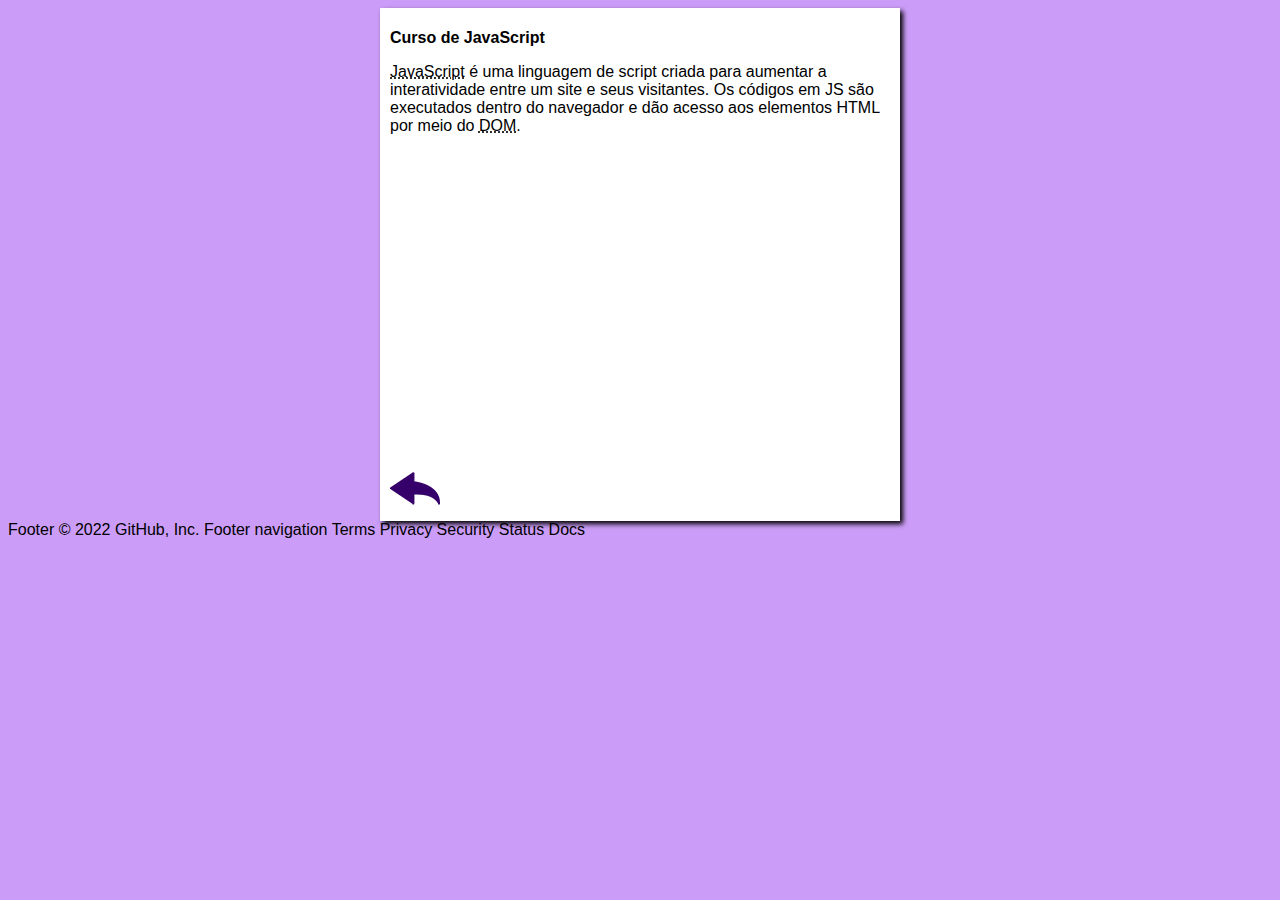
==== curso-js.html @ 5ccdbf98 "novos htmls" ====
<!DOCTYPE html>
<html lang="pt-br">
<head>
    <meta charset="UTF-8">
    <meta name="viewport" content="width=device-width, initial-scale=1.0">
    <title>Curso de JavaScript</title>
    <link rel="stylesheet" href="estilos/style.css">
</head>
<body>
    <main>
        <header>
            <h1>Curso de JavaScript</h1>
        </header>
        <article>
            <p><abbr title="JavaScript">JavaScript</abbr> é uma linguagem de script criada para aumentar a interatividade entre um site e seus visitantes. Os códigos em JS são executados dentro do navegador e dão acesso aos elementos HTML por meio do <abbr title="Document Object Model">DOM</abbr>.</p>

            <iframe width="560" height="315" src="https://www.youtube.com/embed/BXqUH86F-kA" frameborder="0" allow="accelerometer; autoplay; encrypted-media; gyroscope; picture-in-picture" allowfullscreen></iframe>

            <a href="index.html"><img src="imagens/btn-back.png" alt="Voltar"></a>
        </article>
    </main>
</body>
</html>
Footer
© 2022 GitHub, Inc.
Footer navigation
Terms
Privacy
Security
Status
Docs
---- estilos/style.css ----
* {
  font-family: Arial, Helvetica, sans-serif;
  font-size: 16px;
}


body {

background-color:rgba(204, 157, 248);
}

main {
background-color: white;
width: 500px;
margin:auto;
padding: 10px;
box-shadow: 3px 3px 5px black;


}
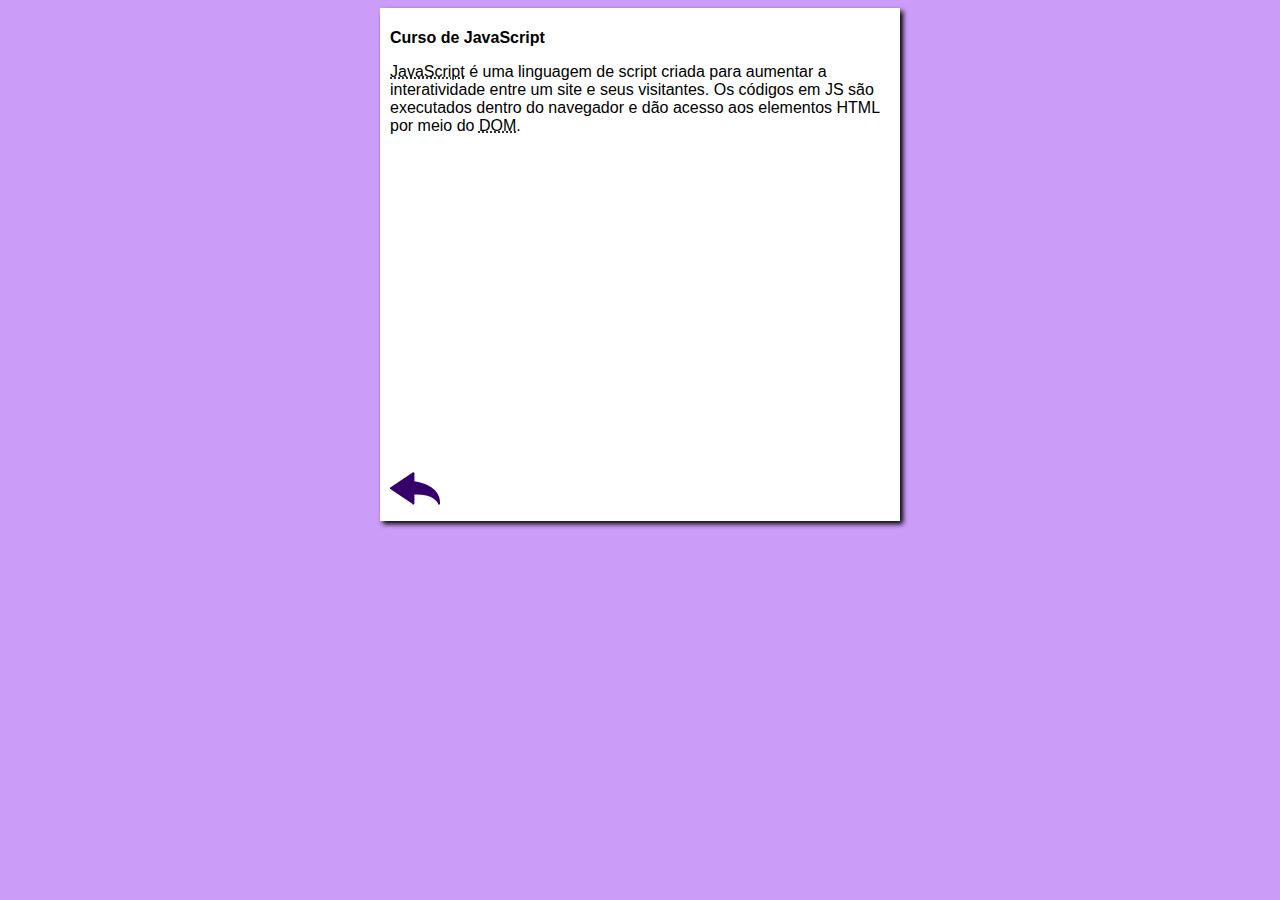
==== commit 341b3e8e: "Update curso-js.html" ====
--- a/curso-js.html
+++ b/curso-js.html
@@ -21,11 +21,3 @@
     </main>
 </body>
 </html>
-Footer
-© 2022 GitHub, Inc.
-Footer navigation
-Terms
-Privacy
-Security
-Status
-Docs